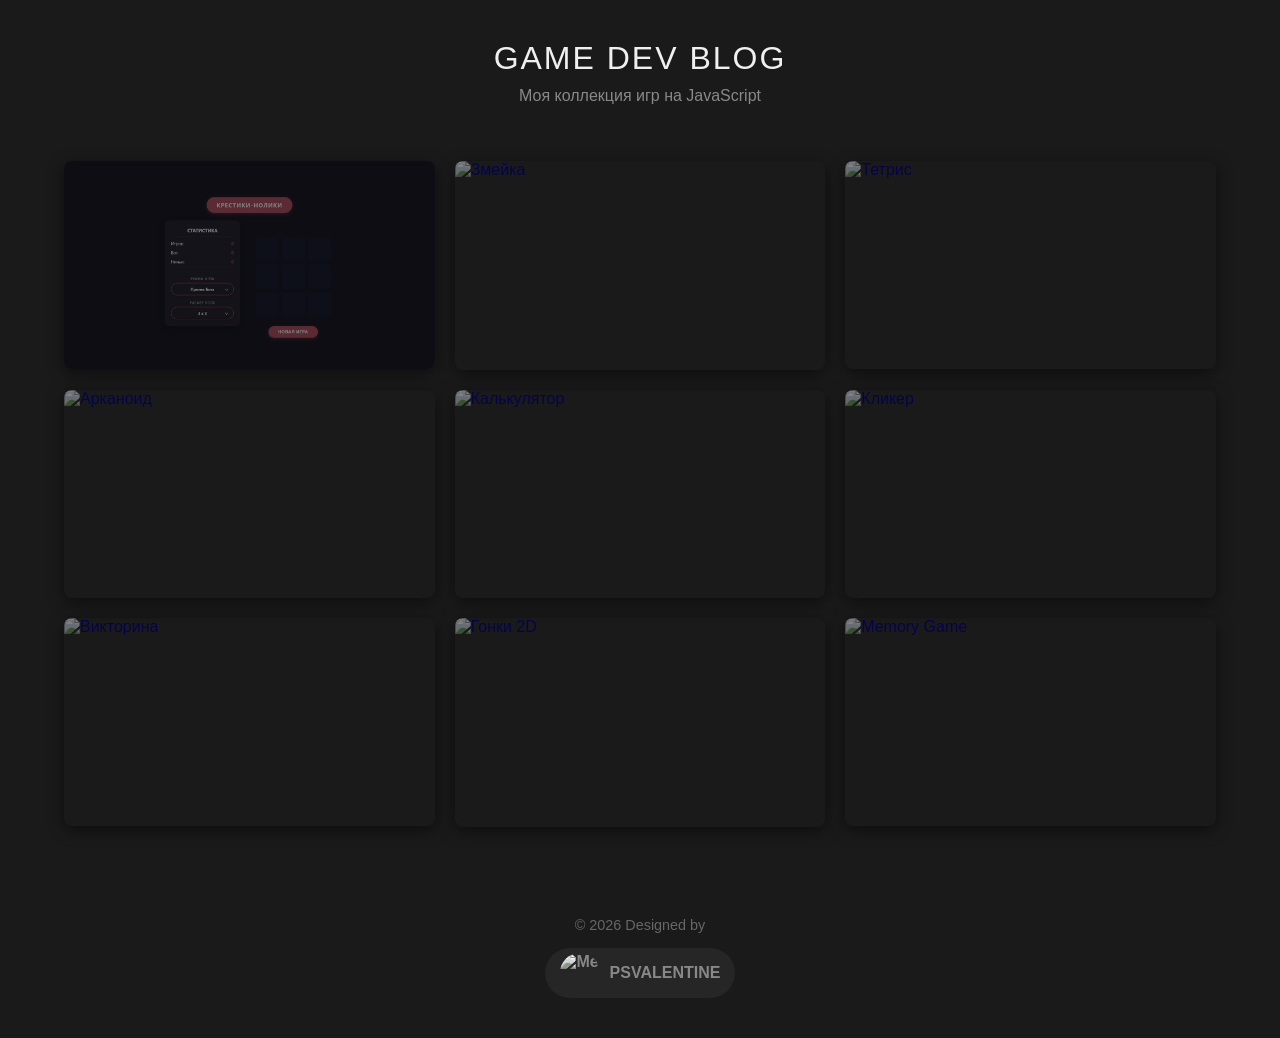
==== index.html @ f8c2dade "index.html" ====
<!DOCTYPE html>
<html lang="ru">
<head>
    <meta charset="UTF-8">
    <meta name="viewport" content="width=device-width, initial-scale=1.0">
    <title>Мои JS Игры</title>
    <link rel="icon" href="data:image/svg+xml,<svg xmlns=%22http://www.w3.org/2000/svg%22 viewBox=%220 0 100 100%22><text y=%22.9em%22 font-size=%2290%22>💻</text></svg>">
    <style>
        /* --- 0. Глобальный сброс (Убирает полосу прокрутки) --- */
        * {
            box-sizing: border-box; /* Важнейшая строка! */
        }

        /* --- 1. Основные настройки и Темная тема --- */
        body {
            margin: 0;
            padding: 0;
            background-color: #1a1a1a; /* Очень темно-серый фон */
            color: #f0f0f0;
            font-family: 'Segoe UI', Tahoma, Geneva, Verdana, sans-serif;
            display: flex;
            flex-direction: column;
            align-items: center;
            min-height: 100vh; /* Растягиваем сайт на всю высоту экрана */
        }

        header {
            padding: 40px 20px;
            text-align: center;
        }

        h1 {
            font-weight: 300;
            letter-spacing: 2px;
            margin: 0;
            text-transform: uppercase;
        }

        /* --- 2. Сетка (Grid) --- */
        .container {
            max-width: 1200px;
            width: 90%;
            flex: 1; /* Толкает футер вниз */
            padding-bottom: 50px;
        }

        .grid {
            display: grid;
            grid-template-columns: repeat(3, 1fr); /* 3 колонки по умолчанию */
            gap: 20px; /* Расстояние между картинками */
        }

        /* --- 3. Адаптивность (Резиновый сайт) --- */
        @media (max-width: 900px) {
            .grid {
                grid-template-columns: repeat(2, 1fr); /* 2 колонки */
            }
        }

        @media (max-width: 600px) {
            .grid {
                grid-template-columns: 1fr; /* 1 колонка */
            }
        }

        /* --- 4. Карточка игры --- */
        .card {
            position: relative;
            display: block;
            width: 100%;
            aspect-ratio: 16 / 9; 
            overflow: hidden;
            border-radius: 8px;
            box-shadow: 0 4px 15px rgba(0,0,0,0.5);
            cursor: pointer;
            text-decoration: none;
        }

        .card img {
            width: 100%;
            height: 100%;
            object-fit: cover;
            transition: transform 0.5s ease, filter 0.3s ease;
            filter: brightness(0.5) grayscale(40%);
        }

        .card-title {
            position: absolute;
            top: 50%;
            left: 50%;
            transform: translate(-50%, -50%) scale(0.9);
            color: white;
            font-size: 1.5rem;
            font-weight: bold;
            text-shadow: 0 2px 4px rgba(0,0,0,0.8);
            opacity: 0;
            transition: opacity 0.3s ease, transform 0.3s ease;
            text-align: center;
            width: 90%;
            pointer-events: none;
        }

        .card:hover img {
            filter: brightness(1.1) grayscale(0%);
            transform: scale(1.05);
        }

        .card:hover .card-title {
            opacity: 1;
            transform: translate(-50%, -50%) scale(1);
        }

        /* --- 6. ОБНОВЛЕННЫЙ ПОДВАЛ (FOOTER) --- */
        footer {
            width: 100%;
            padding: 40px 20px;
            text-align: center;
            /* Убрал цвет фона и границы, чтобы было как сверху */
            margin-top: auto;
            display: flex;
            flex-direction: column;
            align-items: center;
            justify-content: center;
            gap: 15px; /* Отступ между текстом и аватаркой */
        }

        .footer-text {
            color: #666;
            font-size: 0.9rem;
        }

        /* Ссылка-контейнер для аватарки */
        .github-profile {
            display: flex;
            align-items: center;
            gap: 10px;
            text-decoration: none; /* Убрал подчеркивание */
            color: #888; /* Цвет текста серый */
            font-weight: bold;
            transition: color 0.3s ease, transform 0.3s ease;
            padding: 5px 15px;
            border-radius: 30px;
            background: rgba(255, 255, 255, 0.05); /* Еле заметный фон */
        }

        /* Аватарка */
        .github-avatar {
            width: 40px; /* Размер кружка */
            height: 40px;
            border-radius: 50%; /* Делает круглым */
            object-fit: cover;
            filter: grayscale(80%); /* Чуть серая в спокойном состоянии */
            transition: transform 0.3s ease, filter 0.3s ease;
        }

        /* Эффекты при наведении (Как ты просил) */
        .github-profile:hover {
            color: #fff; /* Текст становится белым */
            transform: scale(1.05); /* Чуть увеличивается весь блок */
            background: rgba(255, 255, 255, 0.1);
        }

        .github-profile:hover .github-avatar {
            filter: grayscale(0%); /* Аватарка становится цветной */
            transform: rotate(10deg); /* Игривый наклон аватарки */
        }

    </style>
</head>
<body>

    <header>
        <h1>Game Dev Blog</h1>
        <p style="color: #888; margin-top: 10px;">Моя коллекция игр на JavaScript</p>
    </header>

    <div class="container">
        <div class="grid" id="games-grid"></div>
    </div>

    <footer>
        <div class="footer-text">&copy; 2026 Designed by</div>
        
        <a href="https://github.com/psvalentine" target="_blank" class="github-profile">
            <img src="https://avatars.githubusercontent.com/u/123456?v=4" alt="Me" class="github-avatar" id="my-avatar">
            <span>PSVALENTINE</span>
        </a>
    </footer>

    <script>
        // --- ЗАМЕНИ ЭТУ ССЫЛКУ НА СВОЮ АВАТАРКУ ---
        // Чтобы взять аватарку с GitHub:
        // 1. Зайди на свой профиль GitHub
        // 2. Нажми правой кнопкой на свою фотку -> "Копировать URL картинки"
        // 3. Вставь ссылку ниже вместо моей
        const myAvatarUrl = "https://avatars.githubusercontent.com/psvalentine"; 

        // Ставим аватарку
        document.getElementById('my-avatar').src = myAvatarUrl;


        // --- ДАННЫЕ ИГР ---
        const gamesData = [
            { 
                title: "Крестики-Нолики", 
                image: "tic-tac-toe/tic-tac-toe.jpg", 
                link: "tic-tac-toe/" 
            },
            { 
                title: "Змейка", 
                image: "https://placehold.co/600x400/333/FFF?text=Snake", 
                link: "https://google.com" 
            },
            { 
                title: "Тетрис", 
                image: "https://placehold.co/600x400/444/FFF?text=Tetris", 
                link: "#" 
            },
            { 
                title: "Арканоид", 
                image: "https://placehold.co/600x400/222/FFF?text=Arkanoid", 
                link: "#" 
            },
            { 
                title: "Калькулятор", 
                image: "https://placehold.co/600x400/333/FFF?text=Calc", 
                link: "#" 
            },
            { 
                title: "Кликер", 
                image: "https://placehold.co/600x400/444/FFF?text=Clicker", 
                link: "#" 
            },
            { 
                title: "Викторина", 
                image: "https://placehold.co/600x400/222/FFF?text=Quiz", 
                link: "#" 
            },
            { 
                title: "Гонки 2D", 
                image: "https://placehold.co/600x400/333/FFF?text=Racing", 
                link: "#" 
            },
            { 
                title: "Memory Game", 
                image: "https://placehold.co/600x400/444/FFF?text=Memory", 
                link: "#" 
            }
        ];

        // --- ЛОГИКА ---
        const gridContainer = document.getElementById('games-grid');

        gamesData.forEach(game => {
            const cardLink = document.createElement('a');
            cardLink.href = game.link;
            cardLink.className = 'card';
            cardLink.target = '_blank';

            const img = document.createElement('img');
            img.src = game.image;
            img.alt = game.title;

            const titleDiv = document.createElement('div');
            titleDiv.className = 'card-title';
            titleDiv.textContent = game.title;

            cardLink.appendChild(img);
            cardLink.appendChild(titleDiv);
            gridContainer.appendChild(cardLink);
        });
    </script>
</body>
</html>
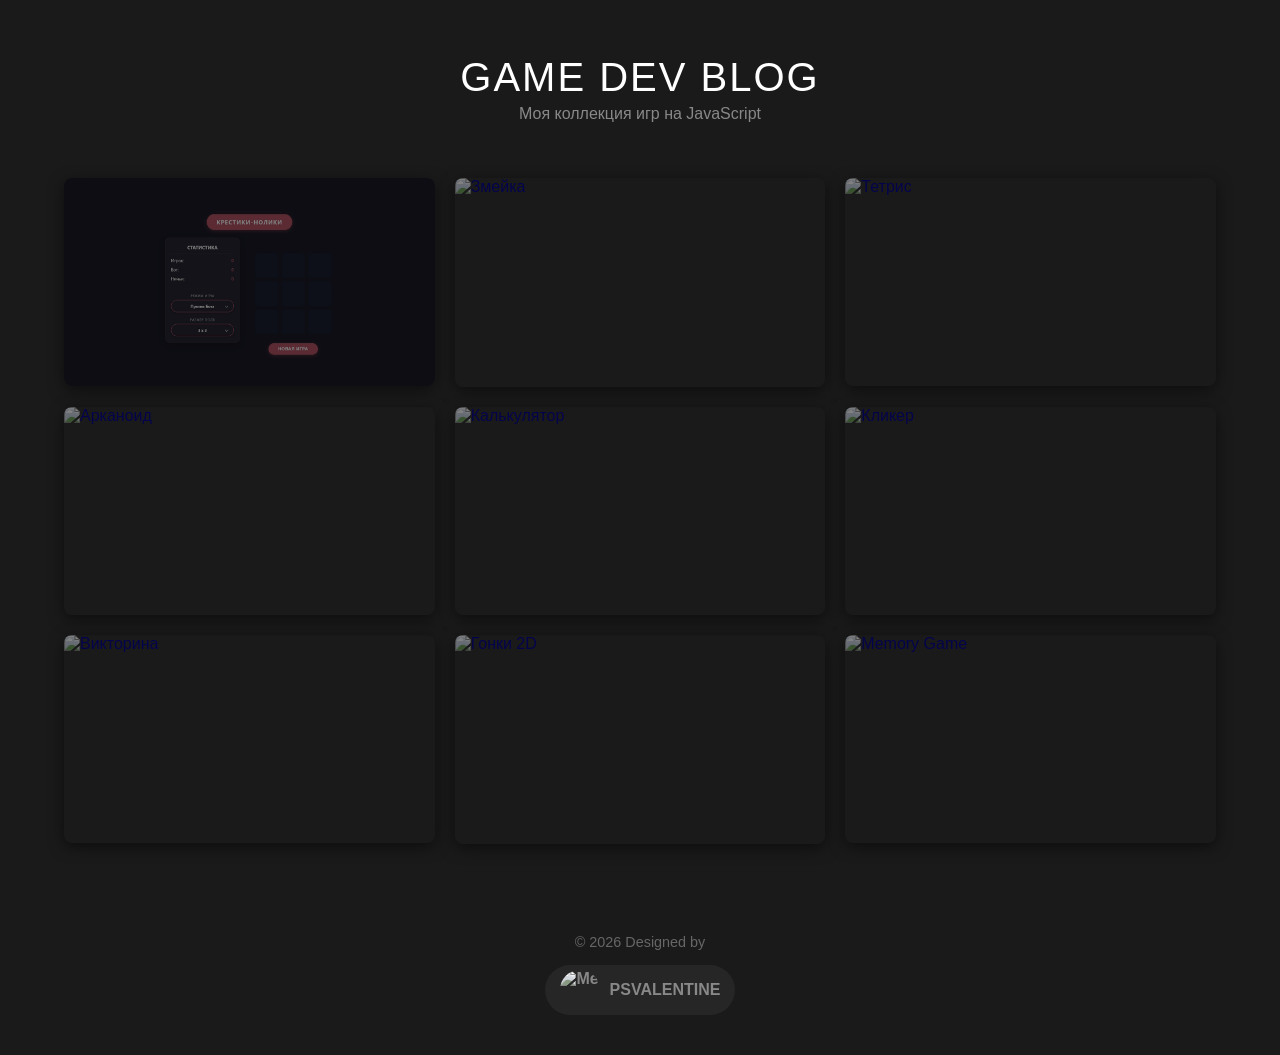
==== commit b47bfe45: "index.html" ====
--- a/index.html
+++ b/index.html
@@ -6,64 +6,113 @@
     <title>Мои JS Игры</title>
     <link rel="icon" href="data:image/svg+xml,<svg xmlns=%22http://www.w3.org/2000/svg%22 viewBox=%220 0 100 100%22><text y=%22.9em%22 font-size=%2290%22>💻</text></svg>">
     <style>
-        /* --- 0. Глобальный сброс (Убирает полосу прокрутки) --- */
+        /* --- 0. Глобальный сброс --- */
         * {
-            box-sizing: border-box; /* Важнейшая строка! */
-        }
-
-        /* --- 1. Основные настройки и Темная тема --- */
+            box-sizing: border-box;
+        }
+
+        /* --- 1. Основные настройки --- */
         body {
             margin: 0;
             padding: 0;
-            background-color: #1a1a1a; /* Очень темно-серый фон */
+            background-color: #1a1a1a;
             color: #f0f0f0;
             font-family: 'Segoe UI', Tahoma, Geneva, Verdana, sans-serif;
             display: flex;
             flex-direction: column;
             align-items: center;
-            min-height: 100vh; /* Растягиваем сайт на всю высоту экрана */
-        }
-
+            min-height: 100vh;
+        }
+
+        /* --- НОВАЯ ШАПКА-КНОПКА --- */
         header {
             padding: 40px 20px;
             text-align: center;
-        }
-
-        h1 {
+            width: 100%;
+            display: flex;
+            justify-content: center; /* Центрируем кнопку */
+        }
+
+        .header-btn {
+            display: inline-flex;
+            flex-direction: column; /* Текст друг под другом */
+            align-items: center;
+            text-decoration: none; /* Убираем подчеркивание */
+            padding: 15px 40px;
+            border-radius: 20px; /* Закругленные края */
+            background: rgba(255, 255, 255, 0); /* Прозрачный фон изначально */
+            transition: all 0.3s ease; /* Плавная анимация */
+            cursor: pointer;
+        }
+
+        .header-title {
+            font-size: 2.5rem; /* Крупный заголовок */
             font-weight: 300;
             letter-spacing: 2px;
+            text-transform: uppercase;
+            color: #fff;
             margin: 0;
-            text-transform: uppercase;
+            transition: color 0.3s;
+        }
+
+        .header-subtitle {
+            color: #888;
+            margin-top: 5px;
+            font-size: 1rem;
+            transition: color 0.3s;
+        }
+
+        /* Эффекты при наведении (Ховер) */
+        .header-btn:hover {
+            background: rgba(255, 255, 255, 0.05); /* Легкая подсветка фона */
+            transform: scale(1.02); /* Легкое увеличение */
+        }
+
+        .header-btn:hover .header-title {
+            text-shadow: 0 0 10px rgba(255, 255, 255, 0.3); /* Легкое свечение текста */
+        }
+
+        .header-btn:hover .header-subtitle {
+            color: #bbb; /* Текст становится светлее */
+        }
+
+        /* Адаптация шапки под телефоны */
+        @media (max-width: 600px) {
+            .header-btn {
+                padding: 10px 20px;
+                width: 100%; /* На телефоне кнопка может быть шире */
+            }
+            .header-title {
+                font-size: 1.8rem; /* Чуть меньше шрифт */
+            }
+            .header-subtitle {
+                font-size: 0.9rem;
+            }
         }
 
         /* --- 2. Сетка (Grid) --- */
         .container {
             max-width: 1200px;
             width: 90%;
-            flex: 1; /* Толкает футер вниз */
+            flex: 1;
             padding-bottom: 50px;
         }
 
         .grid {
             display: grid;
-            grid-template-columns: repeat(3, 1fr); /* 3 колонки по умолчанию */
-            gap: 20px; /* Расстояние между картинками */
-        }
-
-        /* --- 3. Адаптивность (Резиновый сайт) --- */
+            grid-template-columns: repeat(3, 1fr);
+            gap: 20px;
+        }
+
         @media (max-width: 900px) {
-            .grid {
-                grid-template-columns: repeat(2, 1fr); /* 2 колонки */
-            }
+            .grid { grid-template-columns: repeat(2, 1fr); }
         }
 
         @media (max-width: 600px) {
-            .grid {
-                grid-template-columns: 1fr; /* 1 колонка */
-            }
-        }
-
-        /* --- 4. Карточка игры --- */
+            .grid { grid-template-columns: 1fr; }
+        }
+
+        /* --- 3. Карточки игр --- */
         .card {
             position: relative;
             display: block;
@@ -110,18 +159,17 @@
             transform: translate(-50%, -50%) scale(1);
         }
 
-        /* --- 6. ОБНОВЛЕННЫЙ ПОДВАЛ (FOOTER) --- */
+        /* --- 4. Футер --- */
         footer {
             width: 100%;
             padding: 40px 20px;
             text-align: center;
-            /* Убрал цвет фона и границы, чтобы было как сверху */
             margin-top: auto;
             display: flex;
             flex-direction: column;
             align-items: center;
             justify-content: center;
-            gap: 15px; /* Отступ между текстом и аватаркой */
+            gap: 15px;
         }
 
         .footer-text {
@@ -129,49 +177,47 @@
             font-size: 0.9rem;
         }
 
-        /* Ссылка-контейнер для аватарки */
         .github-profile {
             display: flex;
             align-items: center;
             gap: 10px;
-            text-decoration: none; /* Убрал подчеркивание */
-            color: #888; /* Цвет текста серый */
+            text-decoration: none;
+            color: #888;
             font-weight: bold;
             transition: color 0.3s ease, transform 0.3s ease;
             padding: 5px 15px;
             border-radius: 30px;
-            background: rgba(255, 255, 255, 0.05); /* Еле заметный фон */
-        }
-
-        /* Аватарка */
+            background: rgba(255, 255, 255, 0.05);
+        }
+
         .github-avatar {
-            width: 40px; /* Размер кружка */
+            width: 40px;
             height: 40px;
-            border-radius: 50%; /* Делает круглым */
+            border-radius: 50%;
             object-fit: cover;
-            filter: grayscale(80%); /* Чуть серая в спокойном состоянии */
+            filter: grayscale(80%);
             transition: transform 0.3s ease, filter 0.3s ease;
         }
 
-        /* Эффекты при наведении (Как ты просил) */
         .github-profile:hover {
-            color: #fff; /* Текст становится белым */
-            transform: scale(1.05); /* Чуть увеличивается весь блок */
+            color: #fff;
+            transform: scale(1.05);
             background: rgba(255, 255, 255, 0.1);
         }
 
         .github-profile:hover .github-avatar {
-            filter: grayscale(0%); /* Аватарка становится цветной */
-            transform: rotate(10deg); /* Игривый наклон аватарки */
-        }
-
+            filter: grayscale(0%);
+            transform: rotate(10deg);
+        }
     </style>
 </head>
 <body>
 
     <header>
-        <h1>Game Dev Blog</h1>
-        <p style="color: #888; margin-top: 10px;">Моя коллекция игр на JavaScript</p>
+        <a href="index.html" class="header-btn">
+            <h1 class="header-title">Game Dev Blog</h1>
+            <span class="header-subtitle">Моя коллекция игр на JavaScript</span>
+        </a>
     </header>
 
     <div class="container">
@@ -180,26 +226,18 @@
 
     <footer>
         <div class="footer-text">&copy; 2026 Designed by</div>
-        
         <a href="https://github.com/psvalentine" target="_blank" class="github-profile">
-            <img src="https://avatars.githubusercontent.com/u/123456?v=4" alt="Me" class="github-avatar" id="my-avatar">
+            <img src="https://avatars.githubusercontent.com/psvalentine" alt="Me" class="github-avatar" id="my-avatar">
             <span>PSVALENTINE</span>
         </a>
     </footer>
 
     <script>
-        // --- ЗАМЕНИ ЭТУ ССЫЛКУ НА СВОЮ АВАТАРКУ ---
-        // Чтобы взять аватарку с GitHub:
-        // 1. Зайди на свой профиль GitHub
-        // 2. Нажми правой кнопкой на свою фотку -> "Копировать URL картинки"
-        // 3. Вставь ссылку ниже вместо моей
+        // АВАТАРКА
         const myAvatarUrl = "https://avatars.githubusercontent.com/psvalentine"; 
-
-        // Ставим аватарку
         document.getElementById('my-avatar').src = myAvatarUrl;
 
-
-        // --- ДАННЫЕ ИГР ---
+        // ИГРЫ
         const gamesData = [
             { 
                 title: "Крестики-Нолики", 
@@ -248,7 +286,6 @@
             }
         ];
 
-        // --- ЛОГИКА ---
         const gridContainer = document.getElementById('games-grid');
 
         gamesData.forEach(game => {
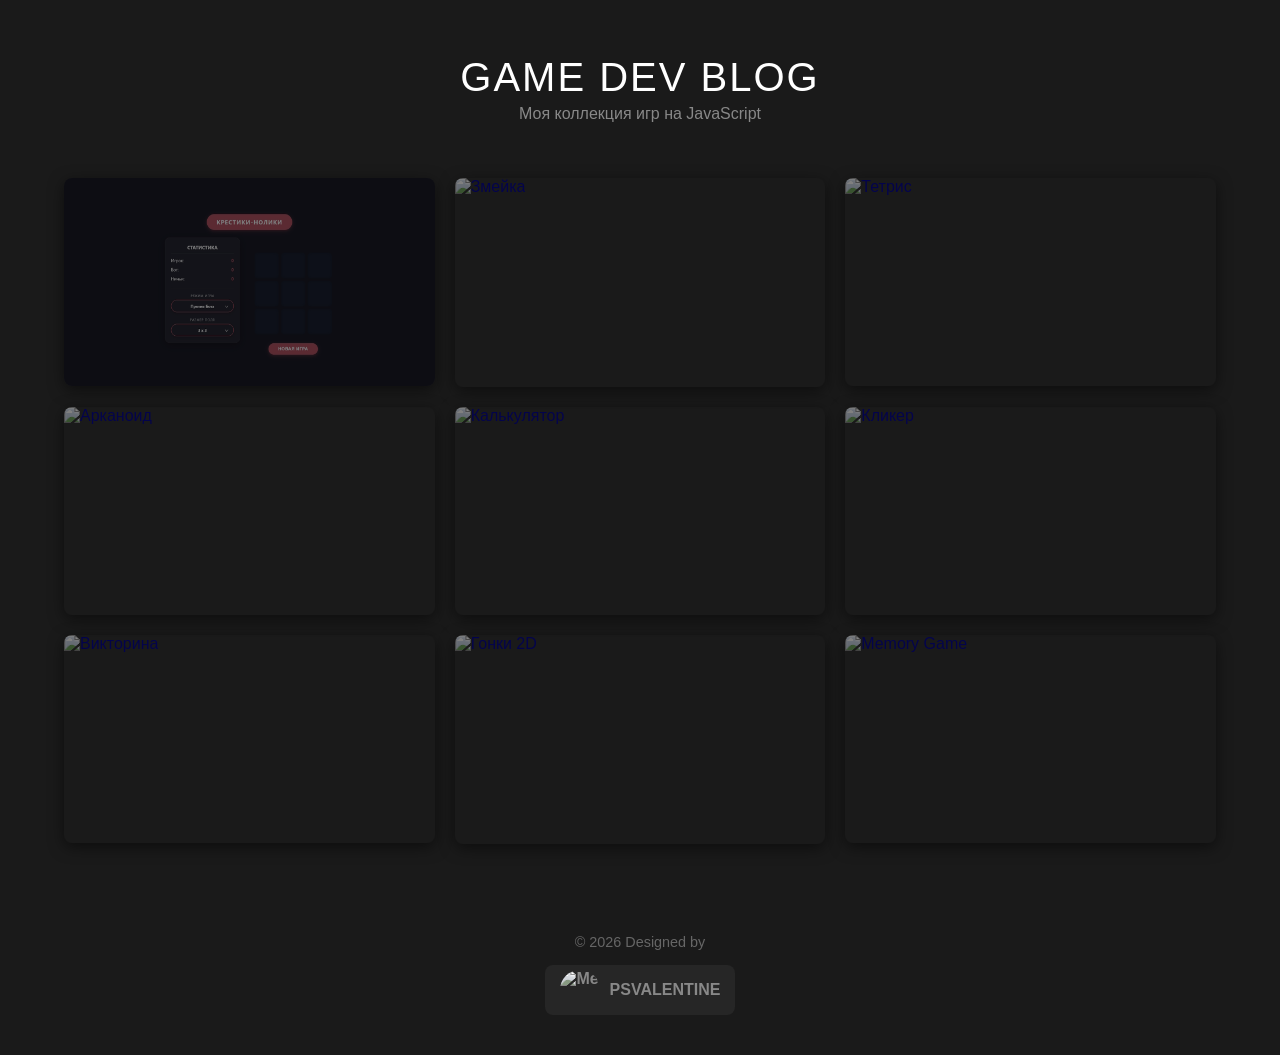
==== commit c1cf1124: "index.html" ====
--- a/index.html
+++ b/index.html
@@ -24,29 +24,30 @@
             min-height: 100vh;
         }
 
-        /* --- НОВАЯ ШАПКА-КНОПКА --- */
+        /* --- ШАПКА-КНОПКА --- */
         header {
             padding: 40px 20px;
             text-align: center;
             width: 100%;
             display: flex;
-            justify-content: center; /* Центрируем кнопку */
+            justify-content: center;
         }
 
         .header-btn {
             display: inline-flex;
-            flex-direction: column; /* Текст друг под другом */
+            flex-direction: column;
             align-items: center;
-            text-decoration: none; /* Убираем подчеркивание */
+            text-decoration: none;
             padding: 15px 40px;
-            border-radius: 20px; /* Закругленные края */
-            background: rgba(255, 255, 255, 0); /* Прозрачный фон изначально */
-            transition: all 0.3s ease; /* Плавная анимация */
+            /* СТАЛО: 8px (как у карточек игр) */
+            border-radius: 8px; 
+            background: rgba(255, 255, 255, 0);
+            transition: all 0.3s ease;
             cursor: pointer;
         }
 
         .header-title {
-            font-size: 2.5rem; /* Крупный заголовок */
+            font-size: 2.5rem;
             font-weight: 300;
             letter-spacing: 2px;
             text-transform: uppercase;
@@ -62,28 +63,26 @@
             transition: color 0.3s;
         }
 
-        /* Эффекты при наведении (Ховер) */
         .header-btn:hover {
-            background: rgba(255, 255, 255, 0.05); /* Легкая подсветка фона */
-            transform: scale(1.02); /* Легкое увеличение */
+            background: rgba(255, 255, 255, 0.05);
+            transform: scale(1.02);
         }
 
         .header-btn:hover .header-title {
-            text-shadow: 0 0 10px rgba(255, 255, 255, 0.3); /* Легкое свечение текста */
+            text-shadow: 0 0 10px rgba(255, 255, 255, 0.3);
         }
 
         .header-btn:hover .header-subtitle {
-            color: #bbb; /* Текст становится светлее */
-        }
-
-        /* Адаптация шапки под телефоны */
+            color: #bbb;
+        }
+
         @media (max-width: 600px) {
             .header-btn {
                 padding: 10px 20px;
-                width: 100%; /* На телефоне кнопка может быть шире */
+                width: 100%;
             }
             .header-title {
-                font-size: 1.8rem; /* Чуть меньше шрифт */
+                font-size: 1.8rem;
             }
             .header-subtitle {
                 font-size: 0.9rem;
@@ -119,7 +118,8 @@
             width: 100%;
             aspect-ratio: 16 / 9; 
             overflow: hidden;
-            border-radius: 8px;
+            /* БЫЛО: 8px (эталон) */
+            border-radius: 8px; 
             box-shadow: 0 4px 15px rgba(0,0,0,0.5);
             cursor: pointer;
             text-decoration: none;
@@ -186,14 +186,15 @@
             font-weight: bold;
             transition: color 0.3s ease, transform 0.3s ease;
             padding: 5px 15px;
-            border-radius: 30px;
+            /* СТАЛО: 8px (как у карточек игр) */
+            border-radius: 8px; 
             background: rgba(255, 255, 255, 0.05);
         }
 
         .github-avatar {
             width: 40px;
             height: 40px;
-            border-radius: 50%;
+            border-radius: 50%; /* Аватарка внутри остается круглой, это красиво */
             object-fit: cover;
             filter: grayscale(80%);
             transition: transform 0.3s ease, filter 0.3s ease;
@@ -214,7 +215,7 @@
 <body>
 
     <header>
-        <a href="index.html" class="header-btn">
+        <a href="/" class="header-btn">
             <h1 class="header-title">Game Dev Blog</h1>
             <span class="header-subtitle">Моя коллекция игр на JavaScript</span>
         </a>
@@ -233,11 +234,9 @@
     </footer>
 
     <script>
-        // АВАТАРКА
         const myAvatarUrl = "https://avatars.githubusercontent.com/psvalentine"; 
         document.getElementById('my-avatar').src = myAvatarUrl;
 
-        // ИГРЫ
         const gamesData = [
             { 
                 title: "Крестики-Нолики", 
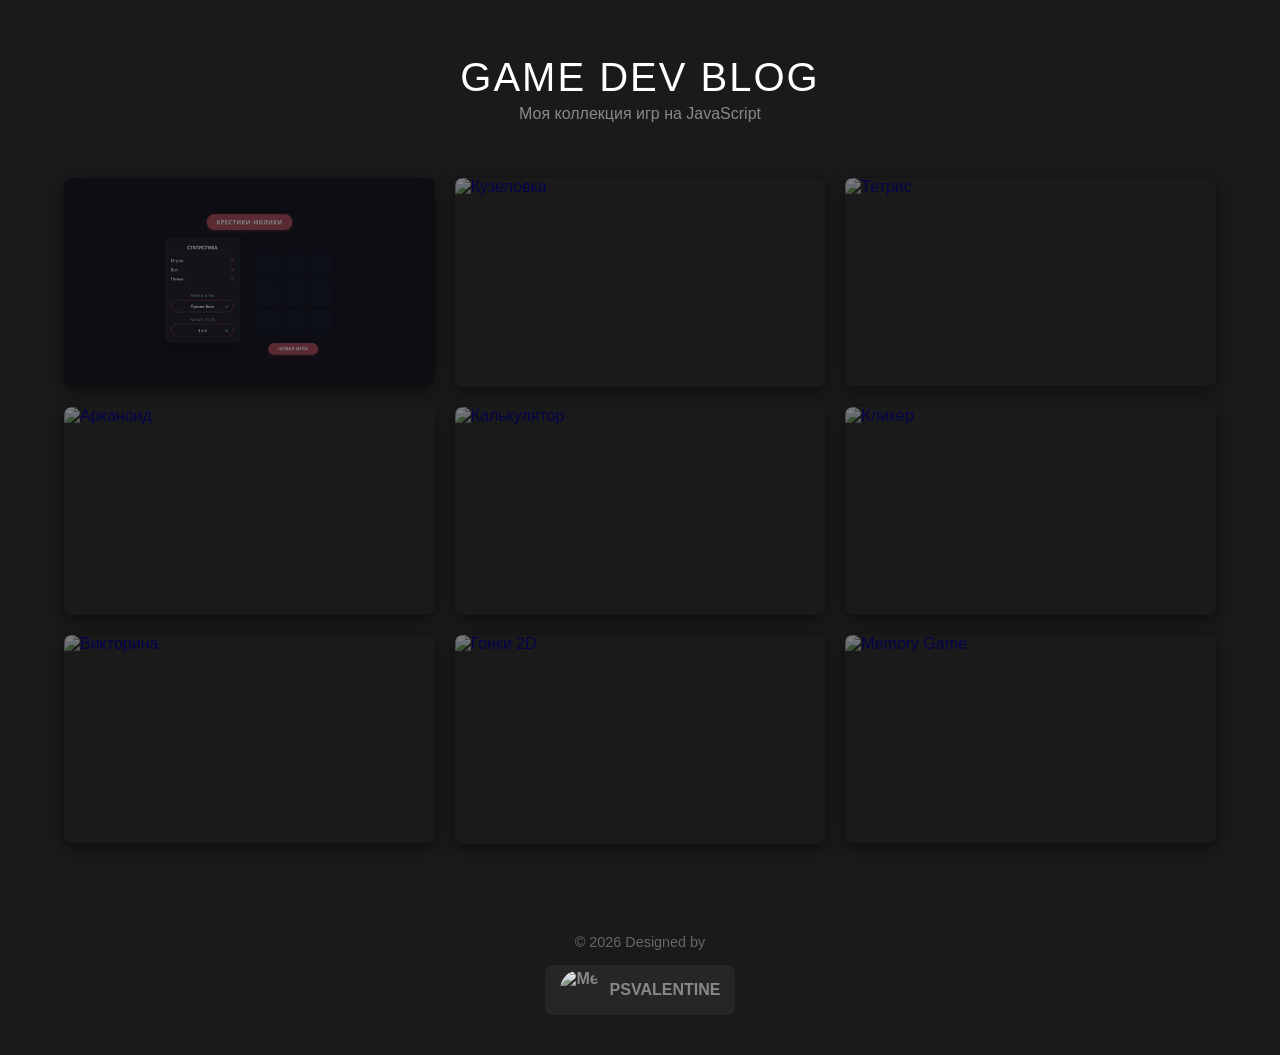
==== commit 6e977236: "index.html" ====
--- a/index.html
+++ b/index.html
@@ -244,9 +244,9 @@
                 link: "tic-tac-toe/" 
             },
             { 
-                title: "Змейка", 
-                image: "https://placehold.co/600x400/333/FFF?text=Snake", 
-                link: "https://google.com" 
+                title: "Кузеловка", 
+                image: "cat-clicker/cat-clicker.jpg", 
+                link: "cat-clicker/" 
             },
             { 
                 title: "Тетрис", 
@@ -308,3 +308,4 @@
     </script>
 </body>
 </html>
+
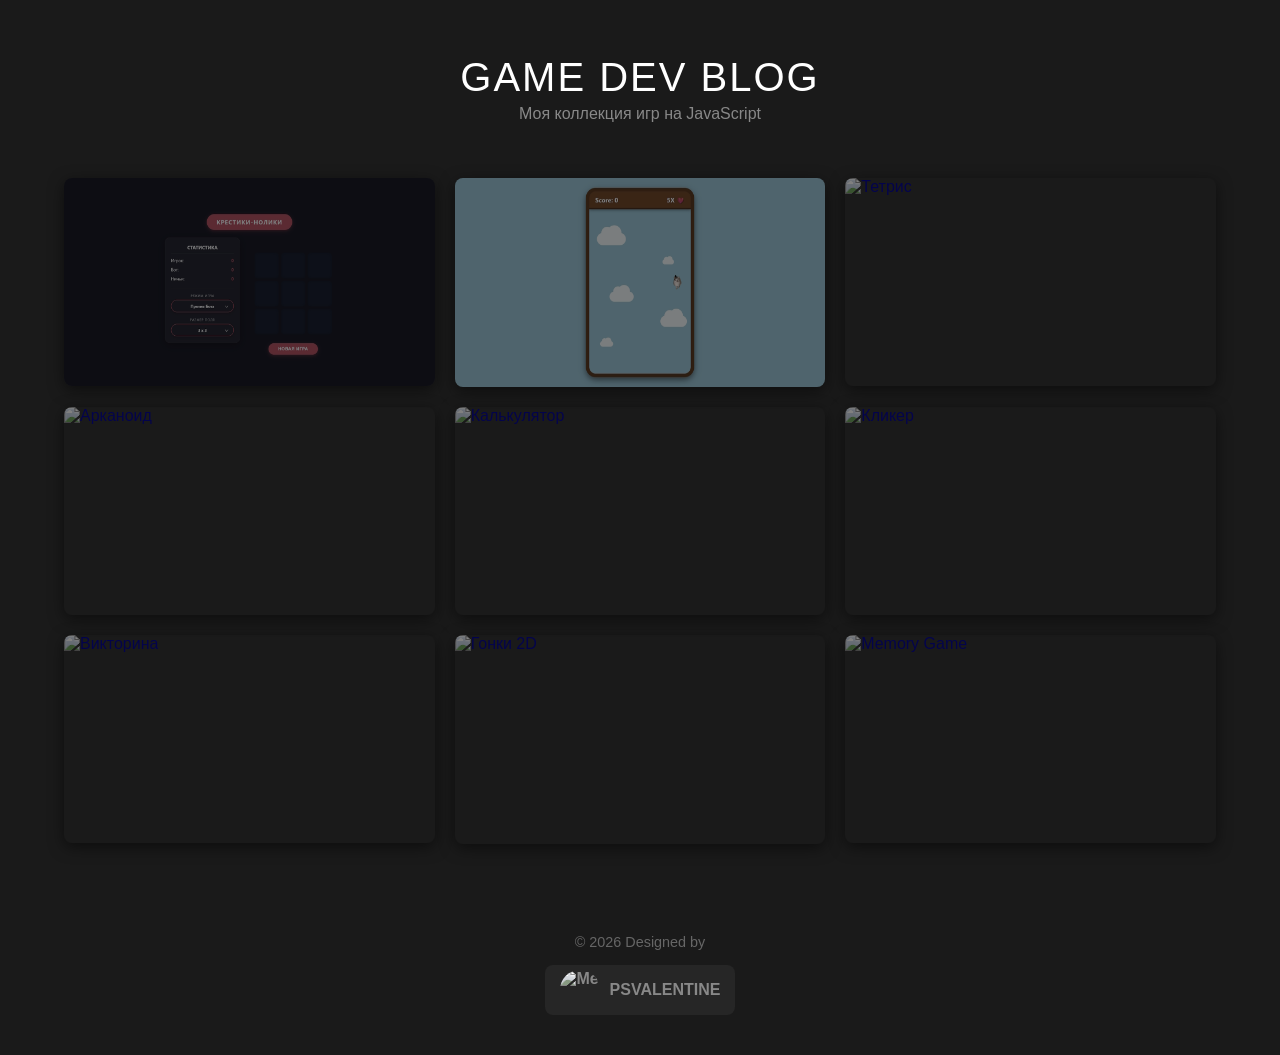
==== commit aecc733e: "index.html" ====
--- a/index.html
+++ b/index.html
@@ -308,4 +308,3 @@
     </script>
 </body>
 </html>
-
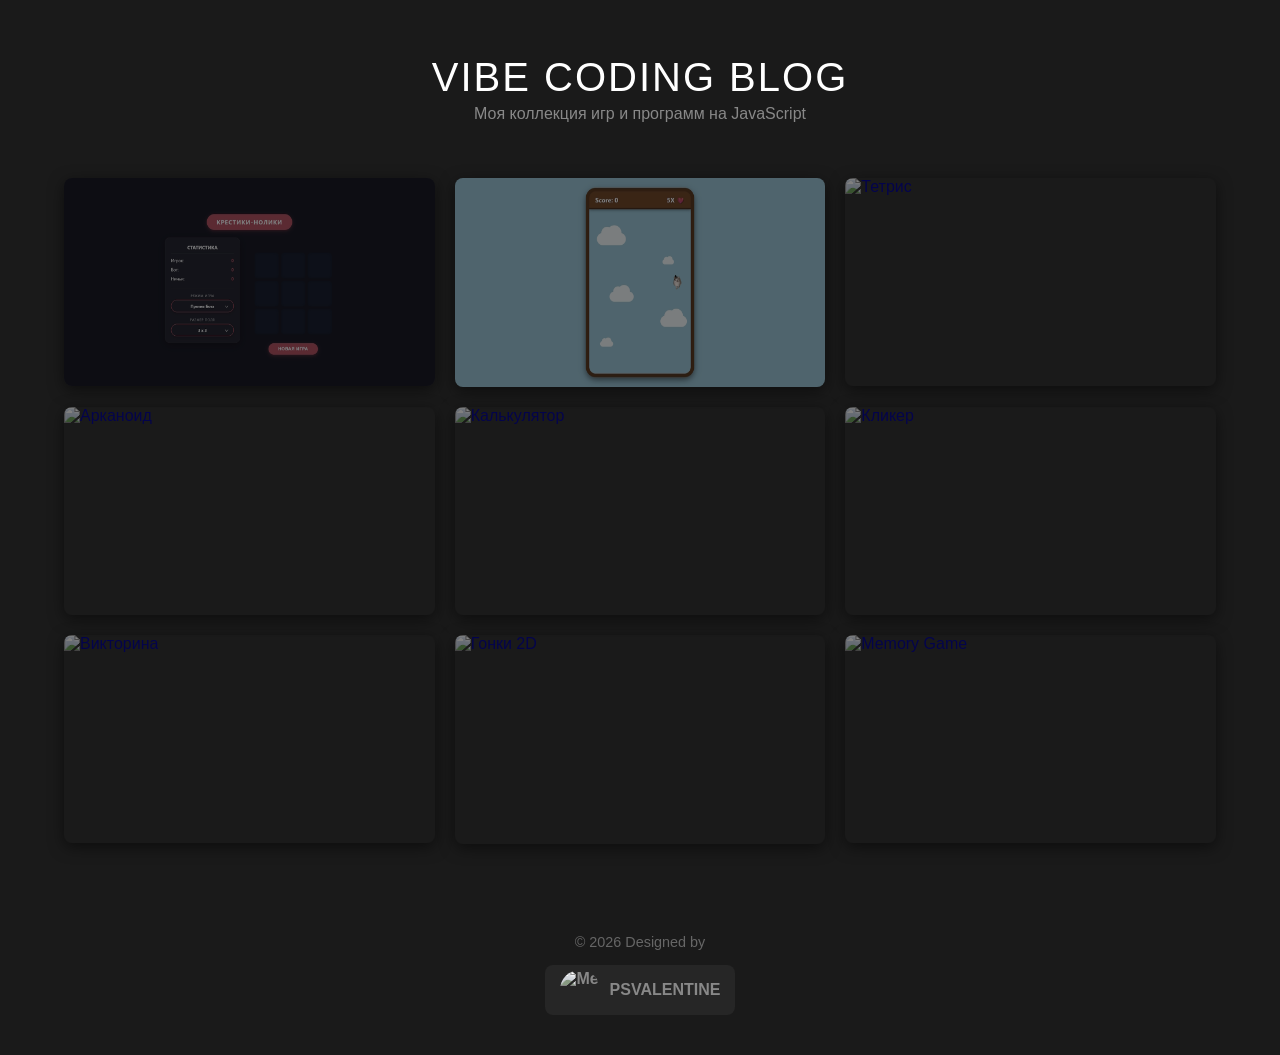
==== commit 6209bac1: "index.html" ====
--- a/index.html
+++ b/index.html
@@ -3,7 +3,7 @@
 <head>
     <meta charset="UTF-8">
     <meta name="viewport" content="width=device-width, initial-scale=1.0">
-    <title>Мои JS Игры</title>
+    <title>Мои JS Игры и Программы</title>
     <link rel="icon" href="data:image/svg+xml,<svg xmlns=%22http://www.w3.org/2000/svg%22 viewBox=%220 0 100 100%22><text y=%22.9em%22 font-size=%2290%22>💻</text></svg>">
     <style>
         /* --- 0. Глобальный сброс --- */
@@ -216,8 +216,8 @@
 
     <header>
         <a href="/" class="header-btn">
-            <h1 class="header-title">Game Dev Blog</h1>
-            <span class="header-subtitle">Моя коллекция игр на JavaScript</span>
+            <h1 class="header-title">Vibe Coding Blog</h1>
+            <span class="header-subtitle">Моя коллекция игр и программ на JavaScript</span>
         </a>
     </header>
 
@@ -308,3 +308,4 @@
     </script>
 </body>
 </html>
+
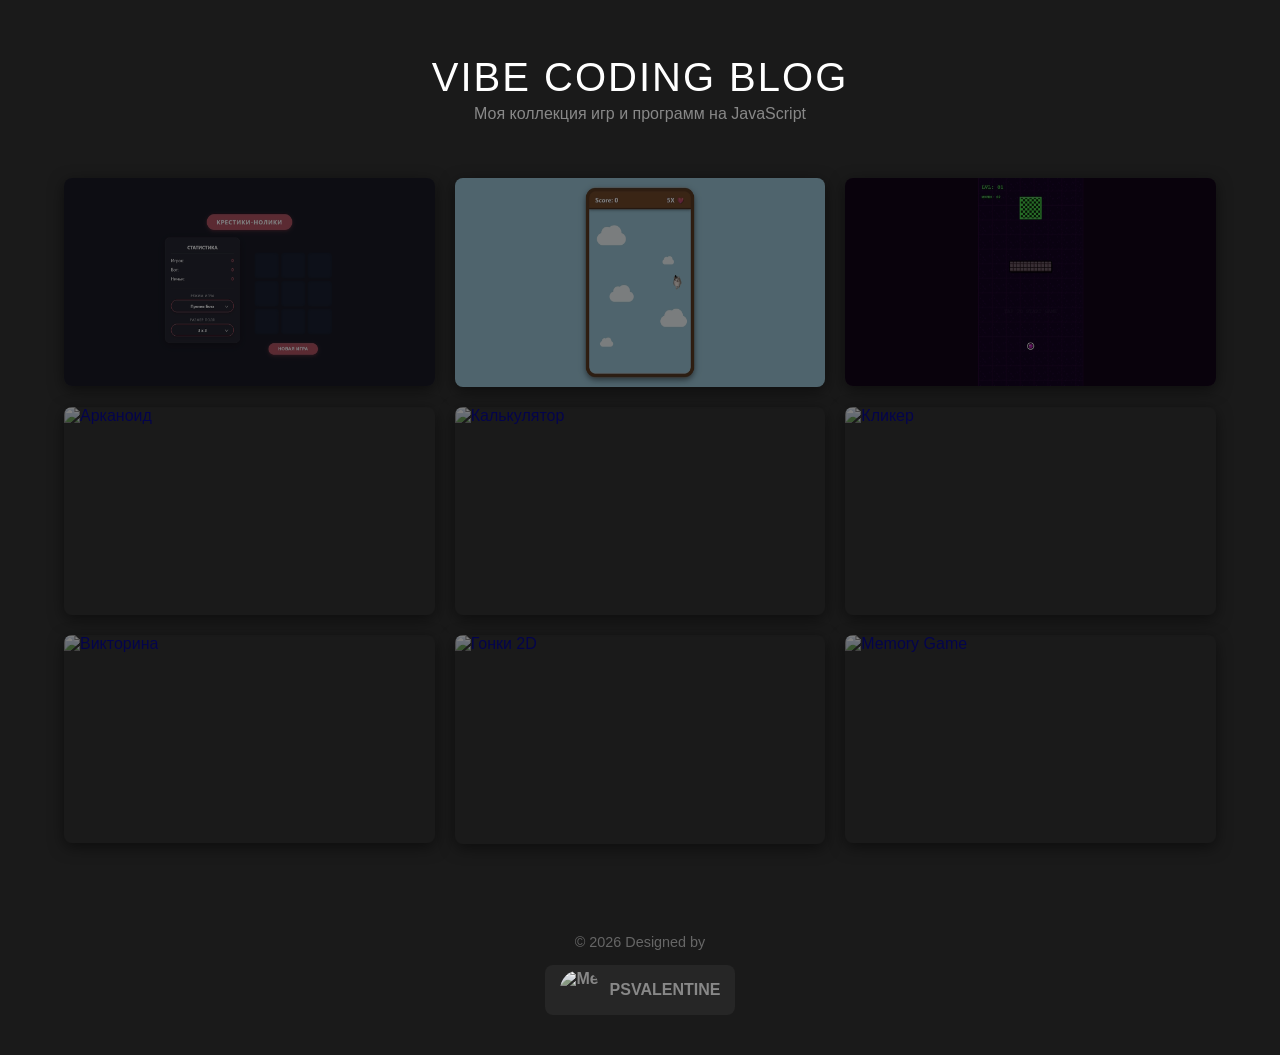
==== commit ad9552a3: "index.html" ====
--- a/index.html
+++ b/index.html
@@ -249,9 +249,9 @@
                 link: "cat-clicker/" 
             },
             { 
-                title: "Тетрис", 
-                image: "https://placehold.co/600x400/444/FFF?text=Tetris", 
-                link: "#" 
+                title: "Pixel Puck", 
+                image: "pixel-puck/pixel-puck.jpg", 
+                link: "pixel-puck/" 
             },
             { 
                 title: "Арканоид", 
@@ -309,3 +309,5 @@
 </body>
 </html>
 
+
+
